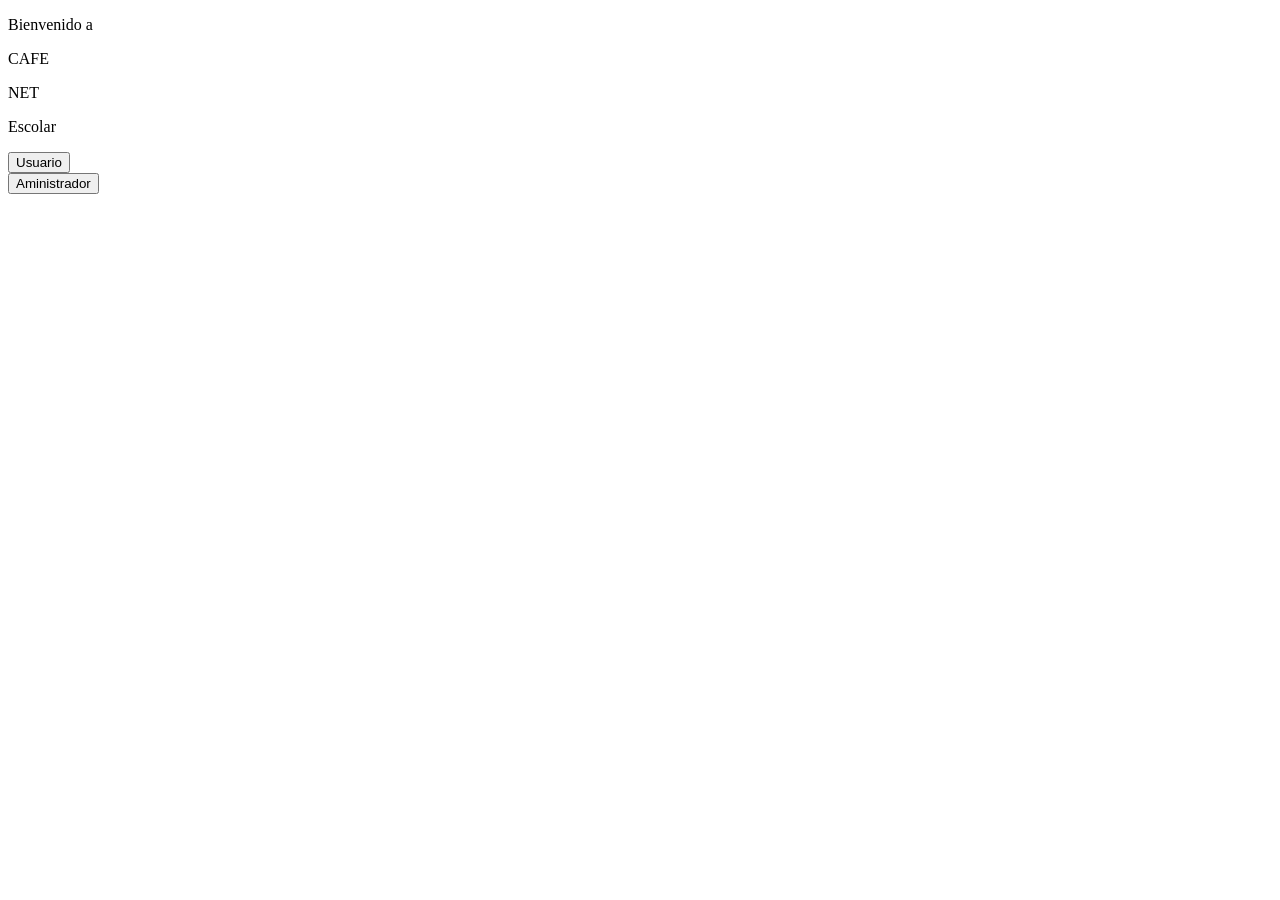
==== index.html @ 2b9d60f9 "Add files via upload" ====
<!DOCTYPE html>
<html lang="es">
<head>
    <meta charset="UTF-8">
    <meta name="Autor" content="Gael Chávez López">
    <meta >
    <title>Cafetería Cetis120</title>
    <link rel="stylesheet" href="index.css">
</head>
<body>
    <p id="tituloPagina1">Bienvenido a</p>
<p class="CAFE">CAFE</p>
<P class="NET">NET</P>
<p class="Escl">Escolar</p>

    <form action="usuario/usuario.html" method="get">
    <button type="submit" class="boton2">Usuario</button>
    </form>
    <form action="admin/administrador.html" method="get">
    <button type="submit" class="boton2">Aministrador</button>
    </form>
</body>
</html>
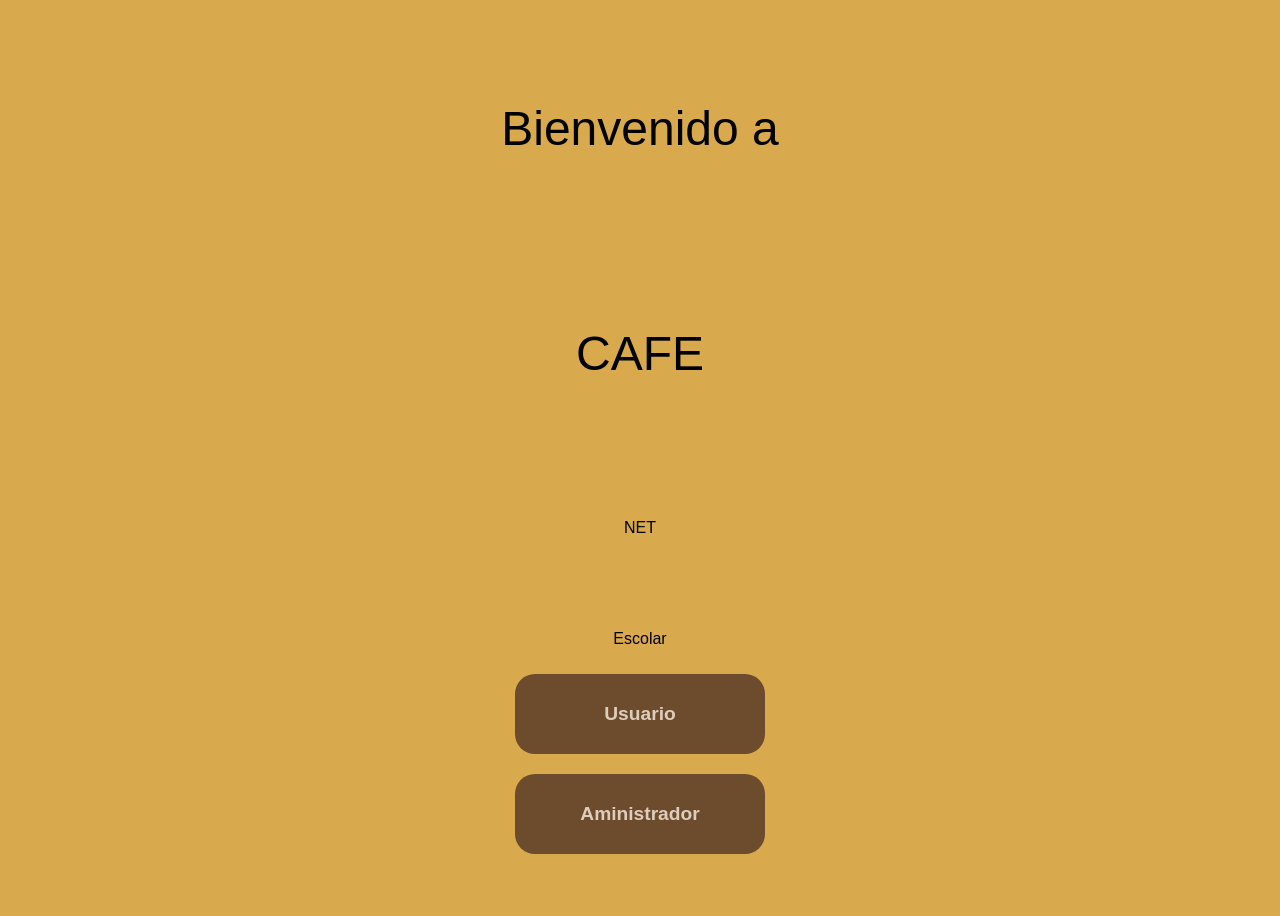
==== commit d4a9b1c1: "Add files via upload" ====
--- a/index.html
+++ b/index.html
@@ -5,7 +5,7 @@
     <meta name="Autor" content="Gael Chávez López">
     <meta >
     <title>Cafetería Cetis120</title>
-    <link rel="stylesheet" href="index.css">
+    <link rel="stylesheet" href="/css/index.css">
 </head>
 <body>
     <p id="tituloPagina1">Bienvenido a</p>
@@ -13,10 +13,10 @@
 <P class="NET">NET</P>
 <p class="Escl">Escolar</p>
 
-    <form action="usuario/usuario.html" method="get">
+    <form action="usuario.html" method="get">
     <button type="submit" class="boton2">Usuario</button>
     </form>
-    <form action="admin/administrador.html" method="get">
+    <form action="administrador.html" method="get">
     <button type="submit" class="boton2">Aministrador</button>
     </form>
 </body>
--- a/css/index.css
+++ b/css/index.css
@@ -0,0 +1,54 @@
+body {
+    min-height: 100vh;
+    display: flex;
+    flex-direction: column;
+    align-items: center;
+    background:  rgb(217, 169, 77);
+    font-family: sans-serif;
+}
+
+#tituloPagina1 {
+    font-size: clamp(2rem, 8vw, 3rem); 
+    text-align: center;
+    padding: 5vh 20px; 
+    margin-bottom: 2rem;
+}
+@font-palette-values --greenAndYellow {
+  font-family: "Bungee Spice";
+  }
+.CAFE{
+font-size: clamp(2rem, 8vw, 3rem); 
+    text-align: center;
+    padding: 5vh 20px; 
+    margin-bottom: 2rem;
+    font-family: 'Franklin Gothic Medium', 'Arial Narrow', Arial, sans-serif;
+}
+.NET{
+     text-align: center;
+    padding: 5vh 20px; 
+    margin-bottom: 2rem;
+}
+
+
+.boton1, .boton2 ,.boton3{
+    height: 80px;
+    width: 250px;
+    border-radius: 20px;
+    border: none;
+    cursor: pointer;
+    transition: transform 0.6s, box-shadow 0.3s;
+    background: #6D4C2E;
+    font-weight: bold;
+    color: #dfcdbc;
+    margin: 10px;
+    display: flex;
+    justify-content: center; 
+    align-items: center;     
+    text-align: center;      
+    font-size: 1.2rem;      
+}
+
+.boton1:hover, .boton2:hover ,.boton3:hover{
+    transform: scale(1.1);
+    box-shadow: 0px 10px 20px rgba(0, 0, 0, 0.5);
+}
